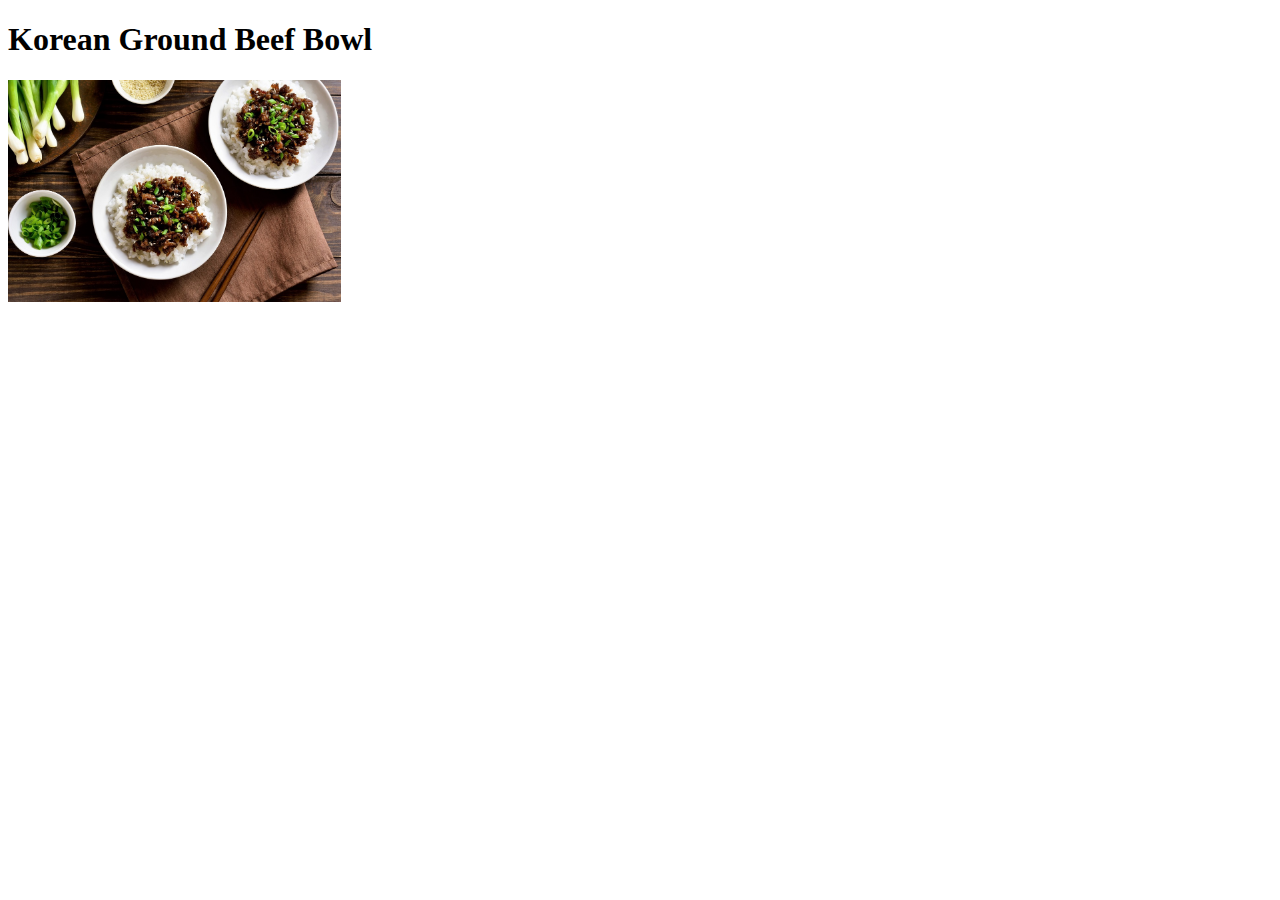
==== recipes/beef-bowl.html @ 81abc2c1 "Add third recipe page" ====
<!DOCTYPE html>
<html lang="en">
<head>
    <meta charset="UTF-8">

    <title>Korean Ground Beef Bowl</title>
</head>
<body>
    <h1>Korean Ground Beef Bowl</h1>
    <img src="../images/beef-bowl2.jpg" width="333" height="222" alt="Dish image">

</body>
</html>
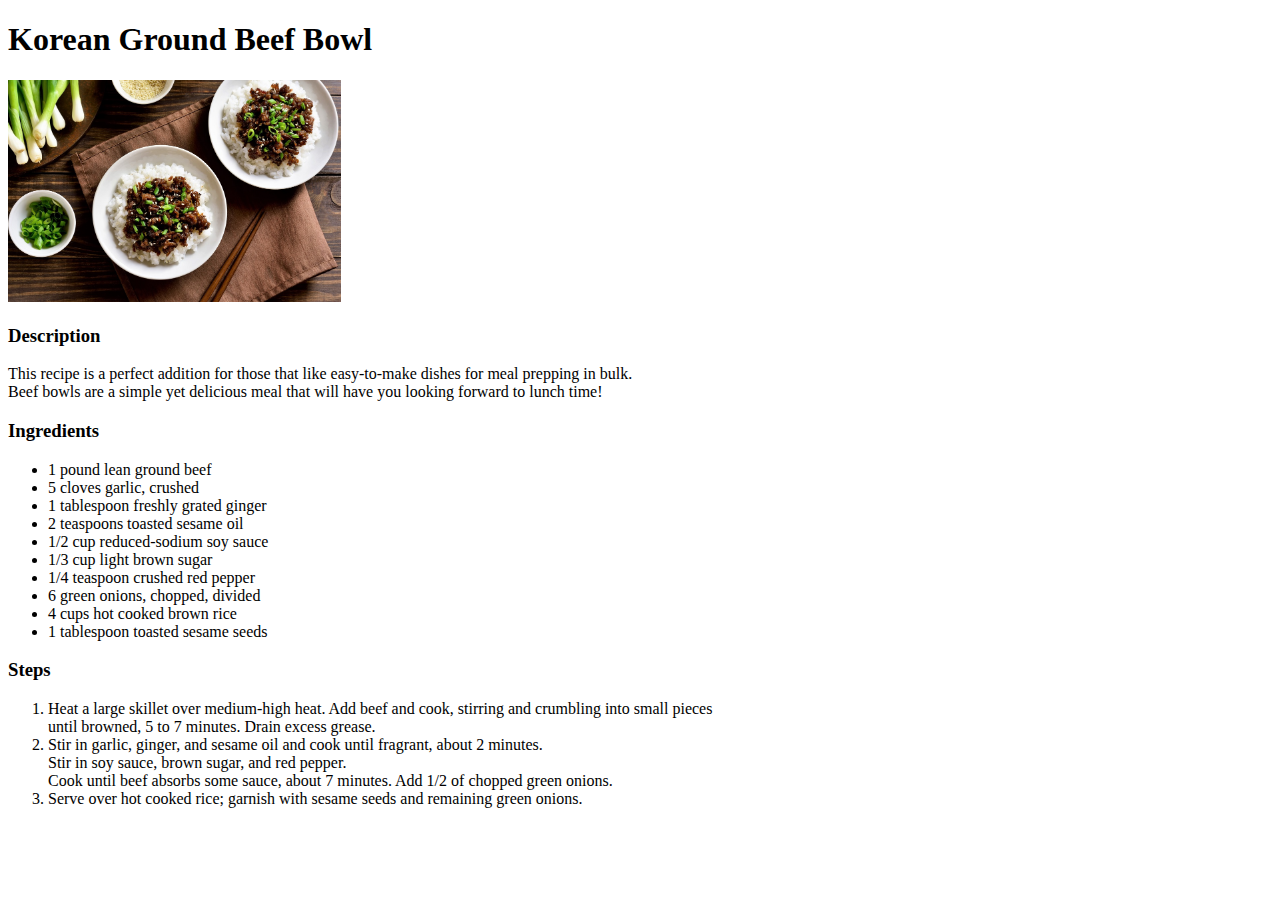
==== commit 36fa92c2: "Add Description, Ingredients and Steps to third recipe page" ====
--- a/recipes/beef-bowl.html
+++ b/recipes/beef-bowl.html
@@ -1,13 +1,50 @@
 <!DOCTYPE html>
 <html lang="en">
+
 <head>
     <meta charset="UTF-8">
 
     <title>Korean Ground Beef Bowl</title>
 </head>
+
 <body>
     <h1>Korean Ground Beef Bowl</h1>
     <img src="../images/beef-bowl2.jpg" width="333" height="222" alt="Dish image">
+    <h3>Description</h3>
+    <p>
+        This recipe is a perfect addition for those that like easy-to-make dishes for meal prepping in bulk.<br>
+        Beef bowls are a simple yet delicious meal that will have you looking forward to lunch time!
+    </p>
+    <h3>Ingredients</h3>
+    <ul>
+        <li>1 pound lean ground beef</li>
+        <li>5 cloves garlic, crushed</li>
+        <li>1 tablespoon freshly grated ginger</li>
+        <li>2 teaspoons toasted sesame oil</li>
+        <li> 1/2 cup reduced-sodium soy sauce</li>
+        <li> 1/3 cup light brown sugar</li>
+        <li>1/4 teaspoon crushed red pepper</li>
+        <li>6 green onions, chopped, divided </li>
+        <li>4 cups hot cooked brown rice</li>
+        <li>1 tablespoon toasted sesame seeds</li>
+    </ul>
+    <h3>Steps</h3>
+    <ol>
+        <li>
+            Heat a large skillet over medium-high heat. Add beef and cook, stirring and crumbling into small pieces<br>
+            until browned, 5 to 7 minutes. Drain excess grease.
+        </li>
+        <li>
+            Stir in garlic, ginger, and sesame oil and cook until fragrant, about 2 minutes.<br>
+            Stir in soy sauce, brown sugar, and red pepper.<br>
+            Cook until beef absorbs some sauce, about 7 minutes. Add 1/2 of chopped green onions.
+        </li>
+        <li>
+            Serve over hot cooked rice; garnish with sesame seeds and remaining green onions.
+        </li>
+    </ol>
+    
 
 </body>
+
 </html>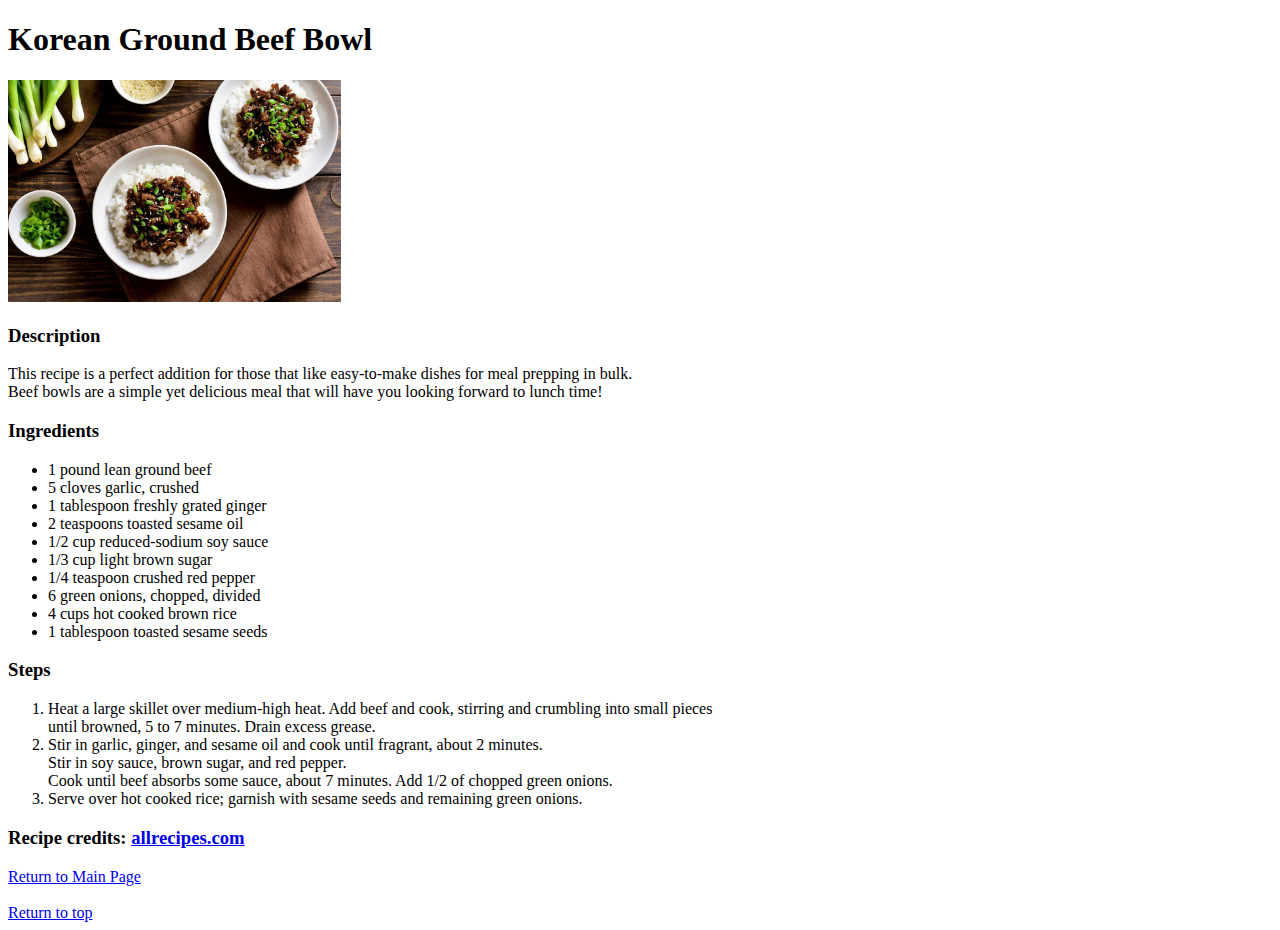
==== commit 0ede8b9c: "Complete third recipe page Add recipe credit links, return to main page and return to top links." ====
--- a/recipes/beef-bowl.html
+++ b/recipes/beef-bowl.html
@@ -1,5 +1,5 @@
 <!DOCTYPE html>
-<html lang="en">
+<html lang="en" id ="top">
 
 <head>
     <meta charset="UTF-8">
@@ -43,7 +43,12 @@
             Serve over hot cooked rice; garnish with sesame seeds and remaining green onions.
         </li>
     </ol>
-    
+
+    <h3>Recipe credits:
+        <a href="https://www.allrecipes.com/recipe/268091/easy-korean-ground-beef-bowl/">allrecipes.com</a>
+    </h3>
+    <a href="../index.html">Return to Main Page</a><br><br>
+    <a href="#top">Return to top</a
 
 </body>
 
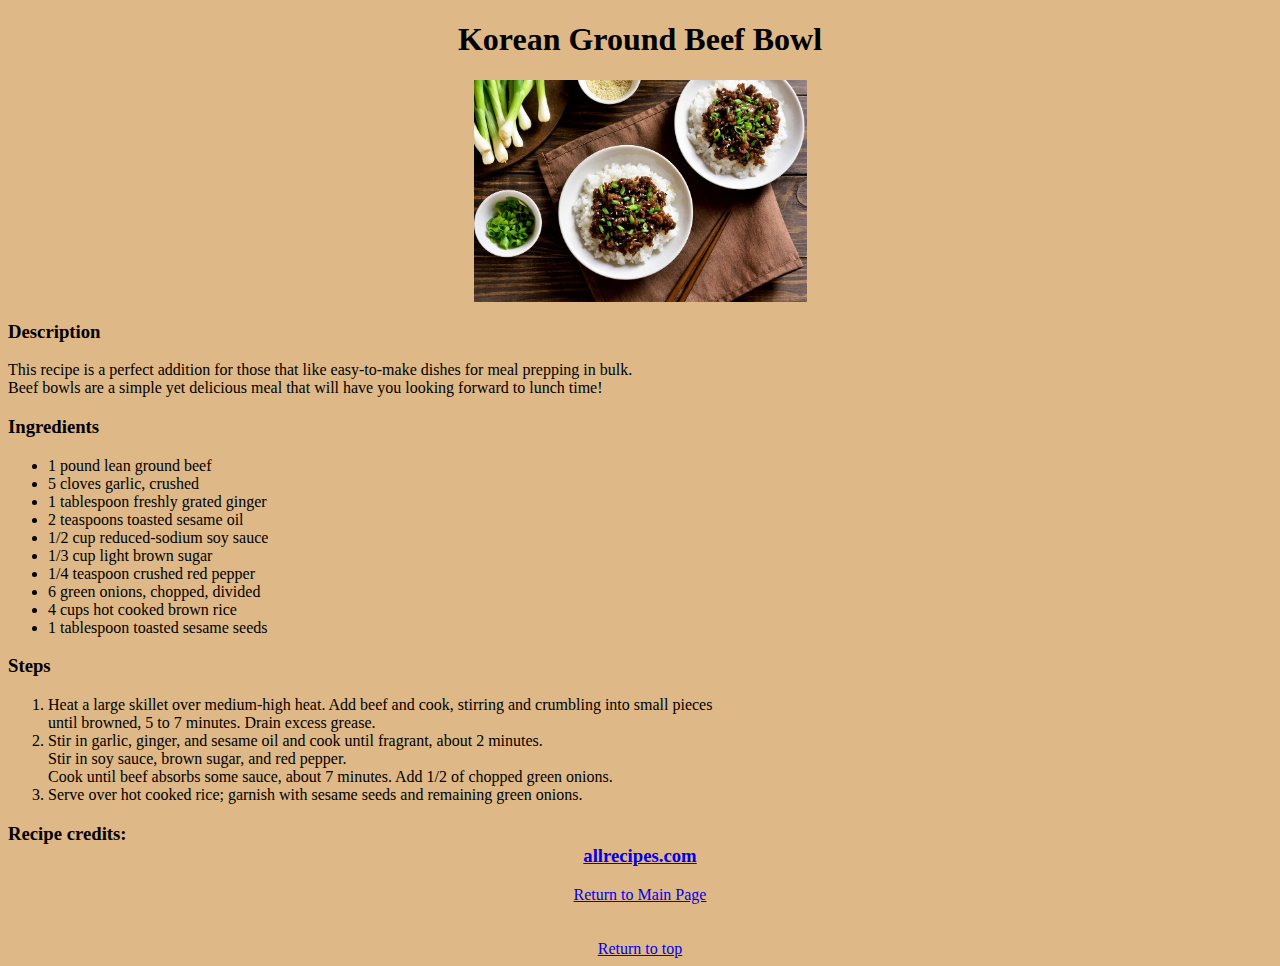
==== commit 5d231ed3: "Add background image and font styles" ====
--- a/recipes/beef-bowl.html
+++ b/recipes/beef-bowl.html
@@ -1,9 +1,9 @@
 <!DOCTYPE html>
-<html lang="en" id ="top">
+<html lang="en" id="top">
 
 <head>
+    <link rel="stylesheet" href="../styles.css">
     <meta charset="UTF-8">
-
     <title>Korean Ground Beef Bowl</title>
 </head>
 
@@ -48,8 +48,6 @@
         <a href="https://www.allrecipes.com/recipe/268091/easy-korean-ground-beef-bowl/">allrecipes.com</a>
     </h3>
     <a href="../index.html">Return to Main Page</a><br><br>
-    <a href="#top">Return to top</a
-
-</body>
+    <a href="#top">Return to top</a </body>
 
 </html>--- a/styles.css
+++ b/styles.css
@@ -0,0 +1,29 @@
+/*Styles.css*/
+html{
+    background-color: burlywood;
+}
+h1{
+    text-align: center;
+    font-weight: bold;
+}
+
+a{
+    display: block;
+    text-align: center;
+}
+img{
+    display: block;
+    margin-left: auto;
+    margin-right:auto;
+}
+html#index{
+    background-image: url("https://wallpapers.com/images/hd/wood-table-background-jofbzs89xz8gg3hq.jpg");
+    background-size: cover;
+   /* background-attachment: fixed; */
+}
+.dishFont{
+    color:bisque;
+}
+.titleFont{
+    color: black;
+}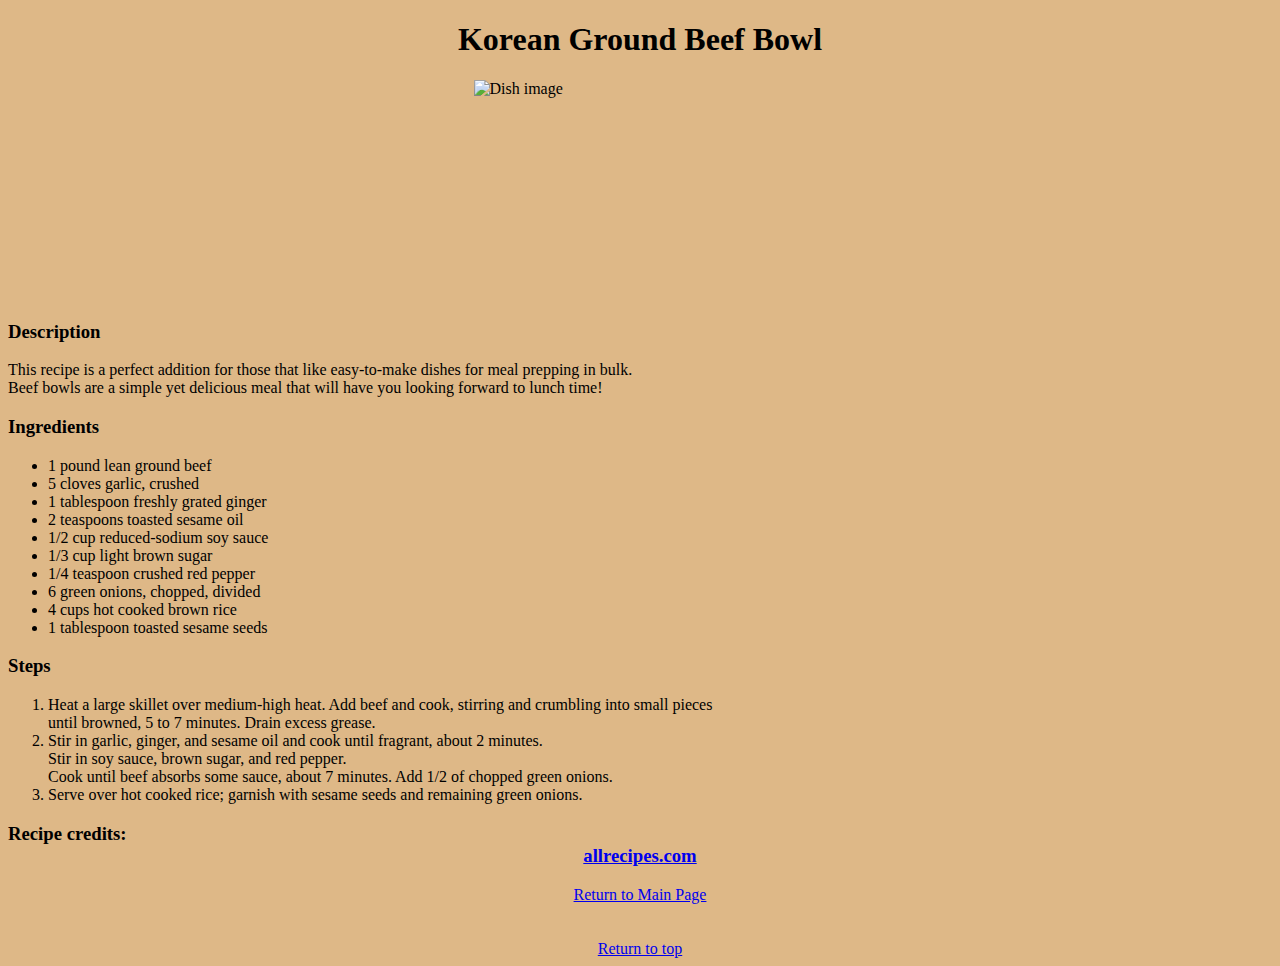
==== commit a40d8163: "Remove recipe images" ====
--- a/recipes/beef-bowl.html
+++ b/recipes/beef-bowl.html
@@ -9,7 +9,7 @@
 
 <body>
     <h1>Korean Ground Beef Bowl</h1>
-    <img src="../images/beef-bowl2.jpg" width="333" height="222" alt="Dish image">
+    <img src="" width="333" height="222" alt="Dish image">
     <h3>Description</h3>
     <p>
         This recipe is a perfect addition for those that like easy-to-make dishes for meal prepping in bulk.<br>
@@ -48,6 +48,6 @@
         <a href="https://www.allrecipes.com/recipe/268091/easy-korean-ground-beef-bowl/">allrecipes.com</a>
     </h3>
     <a href="../index.html">Return to Main Page</a><br><br>
-    <a href="#top">Return to top</a </body>
+    <a href="#top">Return to top</a></body>
 
 </html>--- a/styles.css
+++ b/styles.css
@@ -17,7 +17,7 @@
     margin-right:auto;
 }
 html#index{
-    background-image: url("https://wallpapers.com/images/hd/wood-table-background-jofbzs89xz8gg3hq.jpg");
+    background-image: url("");
     background-size: cover;
    /* background-attachment: fixed; */
 }
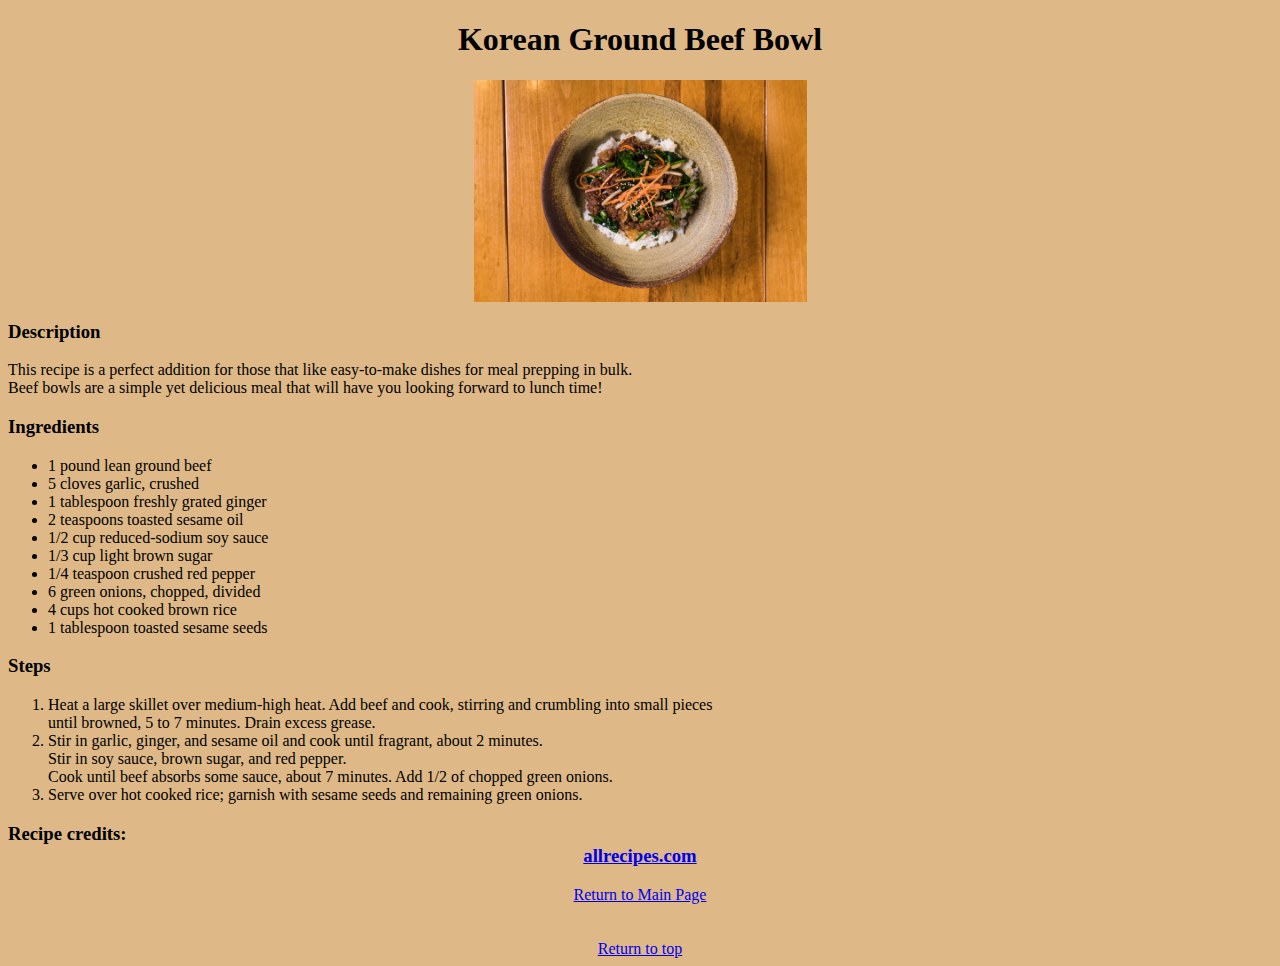
==== commit a5d799e6: "update README.md and update image files" ====
--- a/recipes/beef-bowl.html
+++ b/recipes/beef-bowl.html
@@ -9,7 +9,7 @@
 
 <body>
     <h1>Korean Ground Beef Bowl</h1>
-    <img src="" width="333" height="222" alt="Dish image">
+    <img src="../images/beef-bowl.jpg" width="333" height="222" alt="Dish image">
     <h3>Description</h3>
     <p>
         This recipe is a perfect addition for those that like easy-to-make dishes for meal prepping in bulk.<br>
